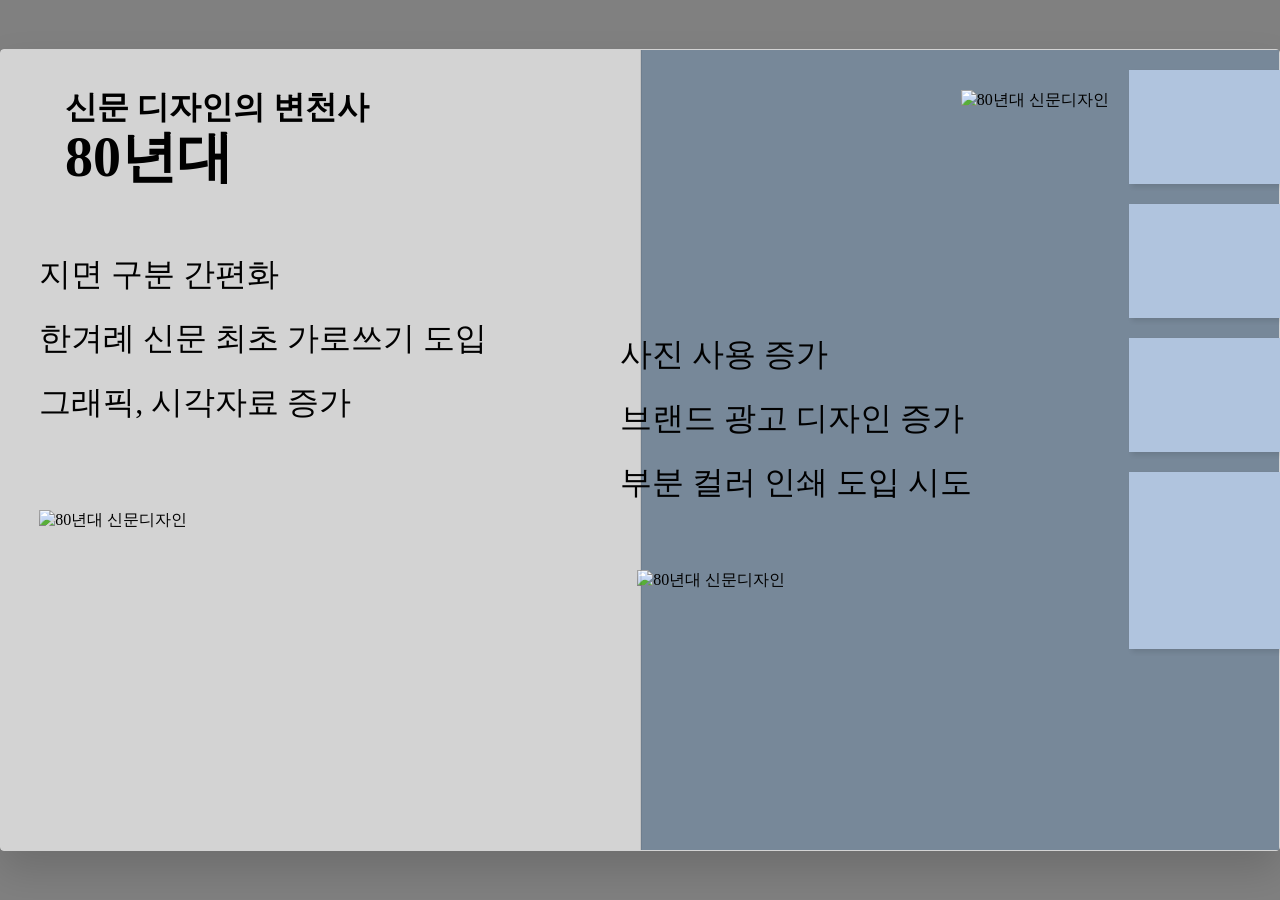
==== 80s.html @ 08a8a900 "Add files via upload" ====
<!DOCTYPE html>
<html lang="ko"> 
<head>
	<meta charset="UTF-8">
	<meta name="viewport" content="width=device-width, initial-scale=1.0">
	<title>80년대 신문 디자인</title>
	<meta name="description" content="80년대 신문 페이지입니다.">
	<meta name="keywords" content=80s>
	<link rel="stylesheet" href="style.css">
</head>
<body class="popup">
	<div class="book-container">
        <!-- 왼쪽 페이지 -->
        <div class="page left-page">
            <p class="p6">지면 구분 간편화<br>한겨례 신문 최초 가로쓰기 도입<br>그래픽, 시각자료 증가</p>
            <p class="p7">사진 사용 증가<br>브랜드 광고 디자인 증가<br>부분 컬러 인쇄 도입 시도</p>
            <h1>신문 디자인의 변천사</h1>
            <h2>80년대</h2>
        </div>

        <!-- 오른쪽 페이지 -->
        <div class="page right-page">
        <img class="i7" src="7.png" alt="80년대 신문디자인" height="300" width="450">
        <img class="i8" src="8.png" alt="80년대 신문디자인" height="450" width="280">
        <img class="i9" src="9.png" alt="80년대 신문디자인" height="240" width="450">
        </div>

        <!-- 우측 책갈피 메뉴 -->
        <div class="bookmark-menu">
            <a href="70s.html" class="bookmark">70년대</a>
            <a href="80s.html" class="bookmark">80년대</a>
            <a href="90s.html" class="bookmark">90년대</a>
            <a href="index.html" class="bookmark">메인 페이지</a>
        </div>
    </div>
</body>
</html>
---- style.css ----
body {
            margin: 0;
            padding: 0;
            background-color: grey;
            display: flex;
            justify-content: center;
            align-items: center;
            height: 100vh;
        }

        .book-container {
            display: flex;
            width: 1400px;
            height: 800px;
            background-color: lightgrey;
            box-shadow: 0 20px 40px rgba(0, 0, 0, 0.15);
            border-radius: 4px;
            position: relative;
            border: 1px solid lightgrey;
        }

        .book-container::before {
            content: '';
            position: absolute;
            left: 50%;
            top: 0;
            width: 2px;
            height: 100%;
            background: linear-gradient(to right, rgba(0,0,0,0.15), rgba(0,0,0,0.0), rgba(0,0,0,0.15));
            z-index: 10;
        }

        .page {
            flex: 1;
            padding: 50px;
            box-sizing: border-box;
            display: flex;
            flex-direction: column;
            overflow-y: auto;
        }

        .left-page {
            border-right: 1px solid lightgrey;
            background-color: lightgrey;
        }

        .right-page {
            background-color: lightslategrey;
        }

        .p1 {
            font-size: 2.5rem;
            position: absolute;
            left: 13%;
            top: 27%;
            writing-mode: vertical-rl;
        }

        .p2 {
            font-size: 2.2rem;
            position: absolute;
            right: 28%;
            top: 25%;
        }

        .p3 {
            font-size: 2.2rem;
            position: absolute;
            right: 3%;
            bottom: 25%;
        }

        .p4 {
            font-size: 2rem;
            position: absolute;
            left: 27%;
            top: 5%;
            writing-mode: vertical-rl;
            line-height: 2;
        }

        .p5 {
            font-size: 2rem;
            position: absolute;
            right: 3%;
            bottom: 8%;
            writing-mode: vertical-rl;
            line-height: 2;
        }

        .p6 {
            font-size: 2rem;
            position: absolute;
            left: 3%;
            top: 20%;
            line-height: 2;
        }

        .p7 {
            font-size: 2rem;
            position: absolute;
            right: 24%;
            top: 30%;
            line-height: 2;
        }

        .p8 {
            font-size: 2rem;
            position: absolute;
            left: 26%;
            bottom: 10%;
            line-height: 2;
        }

        .p9 {
            font-size: 2rem;
            position: absolute;
            right: 7.5%;
            bottom: 32%;
            line-height: 2;
        }

        .p10 {
            font-size: 2rem;
            position: absolute;
            right: 9.5%;
            bottom: 23%;
            line-height: 2;
        }

        .p11 {
            font-size: 2rem;
            position: absolute;
            right: 8.5%;
            bottom: 14%;
            line-height: 2;
        }

        .p12 {
            font-size: 2rem;
            position: absolute;
            right: 2%;
            bottom: 5%;
            line-height: 2;
        }

        /* 타이포 */
        h1 {
            font-size: 2rem;
            margin-bottom: 20px;
            line-height: 1.25;
            position: absolute;
            top: 2%;
            left: 5%;
        }

        .i1 {
            position: absolute;
            bottom: 5%;
            left: 22%;
            transition: 0.2s;
        }
        .i1:hover {
            transform: translateY(-15px);
        }

        .i2 {
            position: absolute;
            bottom: 5%;
            right: 23%;
            transition: 0.2s;
        }
        .i2:hover {
            transform: translateY(-15px);
        }

        .i3 {
            position: absolute;
            bottom: 38%;
            right: 3%;
            transition: 0.2s;
        }
        .i3:hover {
            transform: translateY(-15px);
        }

        .i4 {
            position: absolute;
            bottom: 5%;
            left: 15%;
            transition: 0.2s;
        }
        .i4:hover {
            transform: translateY(-15px);
        }

        .i5 {
            position: absolute;
            bottom: 5%;
            right: 28%;
            transition: 0.2s;
        }
        .i5:hover {
            transform: translateY(-15px);
        }

        .i6 {
            position: absolute;
            top: 5%;
            right: 3%;
            transition: 0.2s;
        }
        .i6:hover {
            transform: translateY(-15px);
        }

        .i7 {
            position: absolute;
            bottom: 5%;
            left: 3%;
            transition: 0.2s;
        }
        .i7:hover {
            transform: translateY(-15px);
        }

        .i8 {
            position: absolute;
            top: 5%;
            right: 3%;
            transition: 0.2s;
        }
        .i8:hover {
            transform: translateY(-15px);
        }

        .i9 {
            position: absolute;
            bottom: 5%;
            right: 15%;
            transition: 0.2s;
        }
        .i9:hover {
            transform: translateY(-15px);
        }

        .i10 {
            position: absolute;
            bottom: 5%;
            left: 3%;
            transition: 0.2s;
        }
        .i10:hover {
            transform: translateY(-15px);
        }

        .i11 {
            position: absolute;
            top: 5%;
            right: 3%;
            transition: 0.2s;
        }
        .i11:hover {
            transform: translateY(-15px);
        }

        .i12 {
            position: absolute;
            top: 5%;
            left: 27%;
            transition: 0.2s;
        }
        .i12:hover {
            transform: translateY(-15px);
        }

        .i13 {
            position: absolute;
            bottom: 5%;
            right: 15%;
            transition: 0.2s;
        }
        .i13:hover {
            transform: translateY(-15px);
        }

        h2 {
            font-size: 3.5rem;
            position: absolute;
            left: 5%;
            top: 3%;
        }

        /* 책갈피 */
        .bookmark-menu {
            position: absolute;
            right: -60px;
            top: 20px;
            display: flex;
            flex-direction: column;
            gap: 20px;
        }

        .bookmark {
            background-color: lightsteelblue;
            color: black;
            padding: 15px 10px;
            text-decoration: none;
            font-size: 1.75rem;
            writing-mode: vertical-rl; /* 세로 글씨 효과 */
            border-radius: 0 5px 5px 0;
            box-shadow: 3px 3px 5px rgba(0,0,0,0.1);
            transition: 0.2s;
        }

        .bookmark:hover {
            transform: translateX(15px);
            background-color: steelblue;
        }
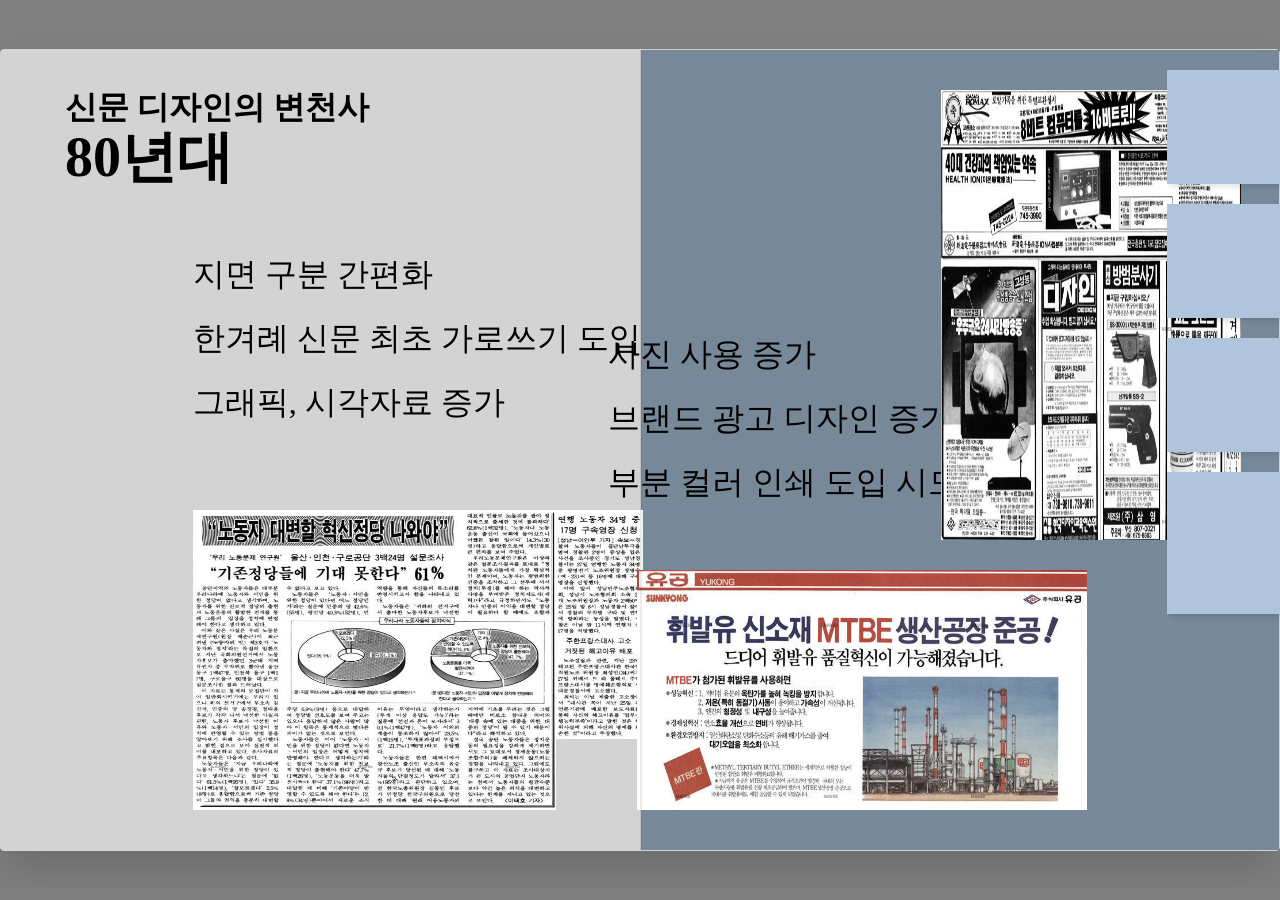
==== commit 489e39ff: "Add files via upload" ====
--- a/80s.html
+++ b/80s.html
@@ -21,7 +21,7 @@
         <!-- 오른쪽 페이지 -->
         <div class="page right-page">
         <img class="i7" src="7.png" alt="80년대 신문디자인" height="300" width="450">
-        <img class="i8" src="8.png" alt="80년대 신문디자인" height="450" width="280">
+        <img class="i8" src="8.png" alt="80년대 신문디자인" height="450" width="300">
         <img class="i9" src="9.png" alt="80년대 신문디자인" height="240" width="450">
         </div>
 
@@ -30,7 +30,7 @@
             <a href="70s.html" class="bookmark">70년대</a>
             <a href="80s.html" class="bookmark">80년대</a>
             <a href="90s.html" class="bookmark">90년대</a>
-            <a href="index.html" class="bookmark">메인 페이지</a>
+            <a href="index.html" class="bookmark">처음으로</a>
         </div>
     </div>
 </body>
--- a/style.css
+++ b/style.css
@@ -7,6 +7,30 @@
             align-items: center;
             height: 100vh;
         }
+
+        /* 기본 스타일 (PC 화면 기준) */
+.container {
+    width: 800px;
+    margin: 0 auto;
+    background-color: lightblue;
+    padding: 20px;
+}
+
+/* 1. 태블릿 화면 (화면 너비가 768px 이하일 때) */
+@media screen and (max-width: 768px) {
+    .container {
+        width: 90%; /* 가로폭을 고정 크기 대신 백분율로 변경 */
+        background-color: lightgreen;
+    }
+}
+
+/* 2. 모바일 화면 (화면 너비가 480px 이하일 때) */
+@media screen and (max-width: 480px) {
+    .container {
+        width: 100%;
+        background-color: lightcoral;
+    }
+}
 
         .book-container {
             display: flex;
@@ -82,8 +106,8 @@
         .p5 {
             font-size: 2rem;
             position: absolute;
-            right: 3%;
-            bottom: 8%;
+            right: 25%;
+            top: 5%;
             writing-mode: vertical-rl;
             line-height: 2;
         }
@@ -91,7 +115,7 @@
         .p6 {
             font-size: 2rem;
             position: absolute;
-            left: 3%;
+            left: 15%;
             top: 20%;
             line-height: 2;
         }
@@ -99,7 +123,7 @@
         .p7 {
             font-size: 2rem;
             position: absolute;
-            right: 24%;
+            right: 25%;
             top: 30%;
             line-height: 2;
         }
@@ -107,15 +131,15 @@
         .p8 {
             font-size: 2rem;
             position: absolute;
-            left: 26%;
-            bottom: 10%;
+            right: 25%;
+            top: 30%;
             line-height: 2;
         }
 
         .p9 {
             font-size: 2rem;
             position: absolute;
-            right: 7.5%;
+            left: 27%;
             bottom: 32%;
             line-height: 2;
         }
@@ -123,7 +147,7 @@
         .p10 {
             font-size: 2rem;
             position: absolute;
-            right: 9.5%;
+            left: 27%;
             bottom: 23%;
             line-height: 2;
         }
@@ -131,7 +155,7 @@
         .p11 {
             font-size: 2rem;
             position: absolute;
-            right: 8.5%;
+            left: 30%;
             bottom: 14%;
             line-height: 2;
         }
@@ -139,7 +163,7 @@
         .p12 {
             font-size: 2rem;
             position: absolute;
-            right: 2%;
+            left: 31%;
             bottom: 5%;
             line-height: 2;
         }
@@ -196,8 +220,8 @@
 
         .i5 {
             position: absolute;
-            bottom: 5%;
-            right: 28%;
+            top: 5%;
+            right: 3%;
             transition: 0.2s;
         }
         .i5:hover {
@@ -206,8 +230,8 @@
 
         .i6 {
             position: absolute;
-            top: 5%;
-            right: 3%;
+            bottom: 5%;
+            right: 15%;
             transition: 0.2s;
         }
         .i6:hover {
@@ -217,7 +241,7 @@
         .i7 {
             position: absolute;
             bottom: 5%;
-            left: 3%;
+            left: 15%;
             transition: 0.2s;
         }
         .i7:hover {
@@ -246,8 +270,8 @@
 
         .i10 {
             position: absolute;
-            bottom: 5%;
-            left: 3%;
+            top: 5%;
+            right: 3%;
             transition: 0.2s;
         }
         .i10:hover {
@@ -256,8 +280,8 @@
 
         .i11 {
             position: absolute;
-            top: 5%;
-            right: 3%;
+            bottom: 5%;
+            right: 15%;
             transition: 0.2s;
         }
         .i11:hover {
@@ -277,7 +301,7 @@
         .i13 {
             position: absolute;
             bottom: 5%;
-            right: 15%;
+            left: 2.5%;
             transition: 0.2s;
         }
         .i13:hover {
